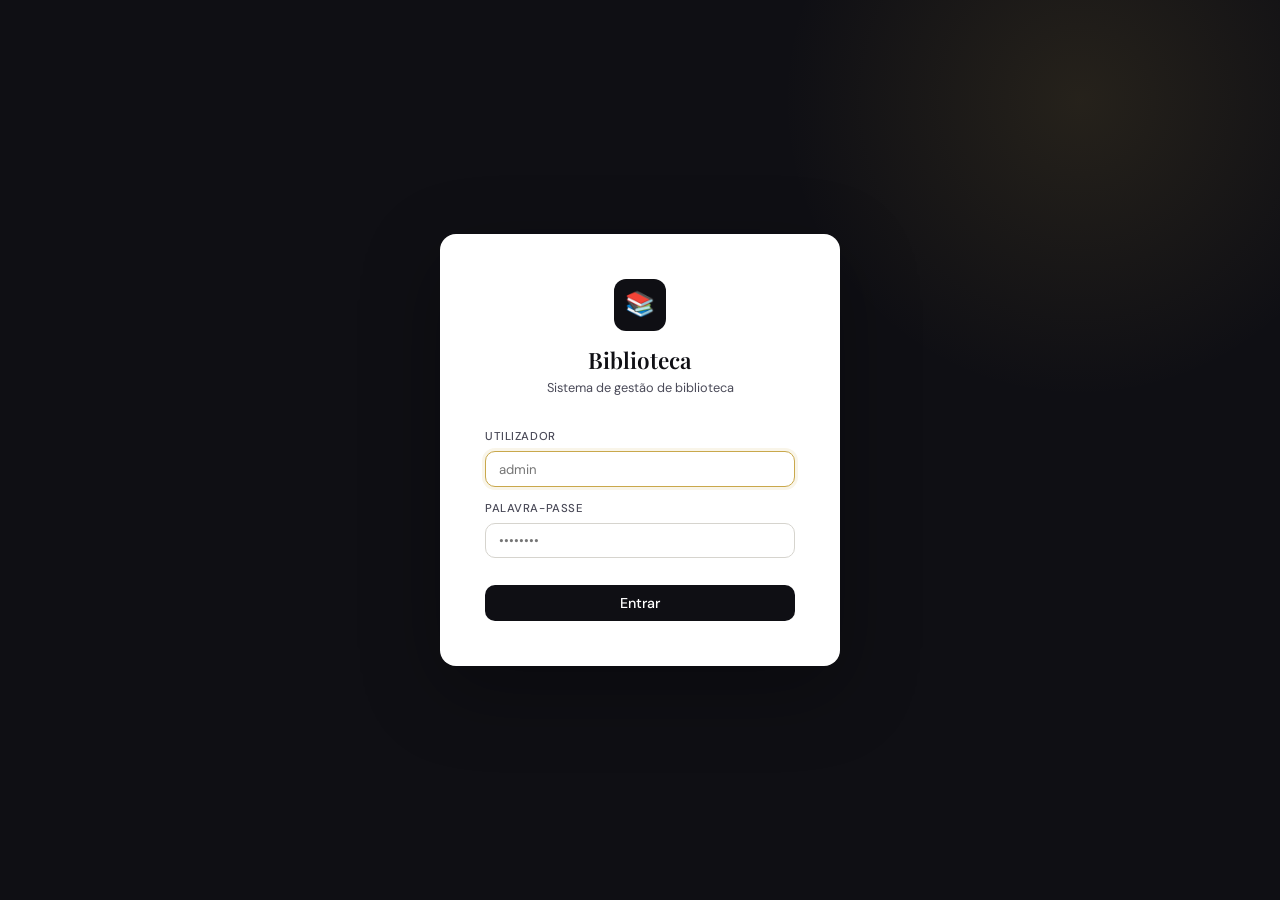
==== index.html @ 53bc52e4 "Update index.html" ====
<!DOCTYPE html>
<html lang="pt">
<head>
  <meta charset="UTF-8">
  <meta name="viewport" content="width=device-width, initial-scale=1">
  <link rel="manifest" href="/manifest.json">
  <meta name="theme-color" content="#0f0f14">
  <meta name="mobile-web-app-capable" content="yes">
  <meta name="apple-mobile-web-app-capable" content="yes">
  <meta name="apple-mobile-web-app-status-bar-style" content="black-translucent">
  <meta name="apple-mobile-web-app-title" content="Biblioteca">
  <link rel="apple-touch-icon" href="/icons/icon-192.png">
  <title>Biblioteca — Entrar</title>
  <link rel="stylesheet" href="css/style.css">
  <script>
    const t = sessionStorage.getItem('bib_token');
    const e = sessionStorage.getItem('bib_expiry');
    if (t && e && new Date() < new Date(e)) window.location.href = 'pages/dashboard.html';
  </script>
</head>
<body>
  <div class="login-page">
    <div class="login-card">
      <div class="login-logo">
        <div class="mark">📚</div>
        <h1>Biblioteca</h1>
        <p>Sistema de gestão de biblioteca</p>
      </div>
      <div id="login-error" class="alert alert-danger" style="display:none"></div>
      <form onsubmit="doLogin(event)">
        <div class="form-group" style="margin-bottom:.85rem">
          <label for="username">Utilizador</label>
          <input type="text" id="username" autofocus required placeholder="admin">
        </div>
        <div class="form-group" style="margin-bottom:1.25rem">
          <label for="password">Palavra-passe</label>
          <input type="password" id="password" required placeholder="••••••••">
        </div>
        <button type="submit" class="btn btn-primary" id="loginBtn" style="width:100%;justify-content:center;padding:.75rem">
          <span id="btnText">Entrar</span>
        </button>
      </form>
    </div>
  </div>
  <script src="js/config.js"></script>
  <script src="js/api.js"></script>
  <script>
    async function doLogin(e) {
      e.preventDefault();
      const errEl = document.getElementById('login-error');
      const btn   = document.getElementById('loginBtn');
      errEl.style.display = 'none';
      btn.disabled = true;
      document.getElementById('btnText').textContent = 'A entrar...';
      try {
        await Auth.login(
          document.getElementById('username').value,
          document.getElementById('password').value
        );
        window.location.href = 'pages/dashboard.html';
      } catch(err) {
        errEl.textContent   = err.message;
        errEl.style.display = 'flex';
        btn.disabled = false;
        document.getElementById('btnText').textContent = 'Entrar';
      }
    }
  </script>
</body>
  
</html>
---- css/style.css ----
/* ─────────────────────────────────────────────────────────────
   style.css — Biblioteca Sistema  
   Aesthetic: Refined editorial / institutional dark-accented
   ───────────────────────────────────────────────────────────── */

@import url('https://fonts.googleapis.com/css2?family=Playfair+Display:wght@400;600&family=DM+Sans:wght@300;400;500&family=DM+Mono:wght@400&display=swap');

/* ── Variables ─────────────────────────────────────────────── */
:root {
  --ink:       #0f0f14;
  --ink-2:     #2a2a35;
  --ink-3:     #4a4a58;
  --mist:      #f4f3f0;
  --mist-2:    #e9e8e4;
  --mist-3:    #d6d4ce;
  --gold:      #c9a84c;
  --gold-lt:   #f5e9c8;
  --teal:      #1d7a6b;
  --teal-lt:   #d1ede9;
  --red:       #b84444;
  --red-lt:    #f8e8e8;
  --blue:      #2d5fa6;
  --blue-lt:   #dce8f8;
  --orange:    #c46a1f;
  --orange-lt: #fdecd8;

  --sidebar-w: 240px;
  --top-h:     60px;
  --radius:    10px;
  --radius-lg: 16px;
  --shadow:    0 2px 12px rgba(15,15,20,.07);
  --shadow-md: 0 4px 24px rgba(15,15,20,.12);

  --font-display: 'Playfair Display', serif;
  --font-body:    'DM Sans', sans-serif;
  --font-mono:    'DM Mono', monospace;
}

/* ── Reset ─────────────────────────────────────────────────── */
*, *::before, *::after { box-sizing: border-box; margin: 0; padding: 0; }
html { font-size: 15px; }
body {
  font-family: var(--font-body);
  background: var(--mist);
  color: var(--ink);
  line-height: 1.6;
  -webkit-font-smoothing: antialiased;
}
a { color: inherit; text-decoration: none; }
button { cursor: pointer; font-family: var(--font-body); }
input, select, textarea { font-family: var(--font-body); }

/* ── Layout ────────────────────────────────────────────────── */
.app-shell {
  display: grid;
  grid-template-columns: var(--sidebar-w) 1fr;
  grid-template-rows: var(--top-h) 1fr;
  min-height: 100vh;
}

/* ── Topbar ────────────────────────────────────────────────── */
.topbar {
  grid-column: 1 / -1;
  background: var(--ink);
  display: flex;
  align-items: center;
  justify-content: space-between;
  padding: 0 1.5rem;
  position: sticky;
  top: 0;
  z-index: 100;
}

.topbar-brand {
  display: flex;
  align-items: center;
  gap: 10px;
}

.topbar-brand .logo-mark {
  width: 32px;
  height: 32px;
  background: var(--gold);
  border-radius: 6px;
  display: flex;
  align-items: center;
  justify-content: center;
  font-size: 16px;
}

.topbar-brand h1 {
  font-family: var(--font-display);
  font-size: 1.15rem;
  font-weight: 600;
  color: #fff;
  letter-spacing: .01em;
}

.topbar-brand h1 span {
  color: var(--gold);
}

.topbar-right {
  display: flex;
  align-items: center;
  gap: 1rem;
}

.topbar-right .user-info {
  font-size: .8rem;
  color: rgba(255,255,255,.5);
}

.topbar-right .btn-logout {
  padding: 5px 14px;
  border: 1px solid rgba(255,255,255,.2);
  background: transparent;
  color: rgba(255,255,255,.7);
  border-radius: 6px;
  font-size: .8rem;
  transition: all .2s;
}
.topbar-right .btn-logout:hover {
  background: rgba(255,255,255,.08);
  color: #fff;
}

/* ── Sidebar ───────────────────────────────────────────────── */
.sidebar {
  background: var(--ink-2);
  padding: 1.5rem 0;
  overflow-y: auto;
  position: sticky;
  top: var(--top-h);
  height: calc(100vh - var(--top-h));
}

.nav-section-label {
  padding: .4rem 1.25rem;
  font-size: .65rem;
  font-weight: 500;
  text-transform: uppercase;
  letter-spacing: .1em;
  color: rgba(255,255,255,.3);
  margin-top: 1rem;
}

.nav-item {
  display: flex;
  align-items: center;
  gap: 10px;
  padding: .6rem 1.25rem;
  font-size: .88rem;
  color: rgba(255,255,255,.55);
  transition: all .18s;
  border-left: 3px solid transparent;
  cursor: pointer;
}

.nav-item:hover {
  background: rgba(255,255,255,.05);
  color: rgba(255,255,255,.85);
}

.nav-item.active {
  background: rgba(201,168,76,.1);
  color: var(--gold);
  border-left-color: var(--gold);
}

.nav-item .nav-icon { font-size: 1rem; width: 20px; text-align: center; }
.nav-item .nav-badge {
  margin-left: auto;
  background: var(--red);
  color: #fff;
  font-size: .65rem;
  padding: 1px 6px;
  border-radius: 999px;
  font-weight: 500;
}

/* ── Main content ──────────────────────────────────────────── */
.main {
  padding: 2rem;
  overflow-y: auto;
}

/* ── Page header ───────────────────────────────────────────── */
.page-header {
  display: flex;
  align-items: flex-start;
  justify-content: space-between;
  margin-bottom: 1.75rem;
  flex-wrap: wrap;
  gap: 1rem;
}

.page-header h2 {
  font-family: var(--font-display);
  font-size: 1.6rem;
  font-weight: 600;
  color: var(--ink);
}

.page-header p {
  font-size: .85rem;
  color: var(--ink-3);
  margin-top: 2px;
}

/* ── Metric cards ──────────────────────────────────────────── */
.metrics-grid {
  display: grid;
  grid-template-columns: repeat(auto-fit, minmax(155px, 1fr));
  gap: 1rem;
  margin-bottom: 2rem;
}

.metric-card {
  background: #fff;
  border-radius: var(--radius-lg);
  padding: 1.25rem 1.35rem;
  border: 1px solid var(--mist-2);
  box-shadow: var(--shadow);
  position: relative;
  overflow: hidden;
}

.metric-card::before {
  content: '';
  position: absolute;
  top: 0; left: 0; right: 0;
  height: 3px;
}

.metric-card.mc-gold::before  { background: var(--gold); }
.metric-card.mc-teal::before  { background: var(--teal); }
.metric-card.mc-blue::before  { background: var(--blue); }
.metric-card.mc-red::before   { background: var(--red); }
.metric-card.mc-orange::before { background: var(--orange); }

.metric-label {
  font-size: .72rem;
  text-transform: uppercase;
  letter-spacing: .07em;
  color: var(--ink-3);
  font-weight: 500;
}

.metric-value {
  font-size: 2rem;
  font-weight: 300;
  color: var(--ink);
  line-height: 1.1;
  margin-top: 4px;
  font-family: var(--font-display);
}

.metric-sub {
  font-size: .72rem;
  color: var(--ink-3);
  margin-top: 4px;
}

/* ── Cards / panels ────────────────────────────────────────── */
.card {
  background: #fff;
  border-radius: var(--radius-lg);
  border: 1px solid var(--mist-2);
  box-shadow: var(--shadow);
  overflow: hidden;
}

.card-header {
  display: flex;
  align-items: center;
  justify-content: space-between;
  padding: 1rem 1.5rem;
  border-bottom: 1px solid var(--mist-2);
  flex-wrap: wrap;
  gap: .75rem;
}

.card-header h3 {
  font-family: var(--font-display);
  font-size: 1.05rem;
  font-weight: 600;
}

.card-body { padding: 1.5rem; }

/* ── Table ─────────────────────────────────────────────────── */
.table-wrap { overflow-x: auto; }

table {
  width: 100%;
  border-collapse: collapse;
  font-size: .86rem;
}

thead th {
  text-align: left;
  padding: .65rem 1rem;
  font-size: .7rem;
  text-transform: uppercase;
  letter-spacing: .07em;
  color: var(--ink-3);
  font-weight: 500;
  border-bottom: 1.5px solid var(--mist-2);
  background: var(--mist);
  white-space: nowrap;
}

tbody tr {
  border-bottom: 1px solid var(--mist-2);
  transition: background .12s;
}
tbody tr:last-child { border-bottom: none; }
tbody tr:hover { background: var(--mist); }

tbody td {
  padding: .7rem 1rem;
  color: var(--ink-2);
  vertical-align: middle;
}

.actions-cell { white-space: nowrap; }

/* ── Badges ────────────────────────────────────────────────── */
.badge {
  display: inline-block;
  padding: 2px 9px;
  border-radius: 999px;
  font-size: .72rem;
  font-weight: 500;
  line-height: 1.6;
}
.badge-green  { background: var(--teal-lt);   color: var(--teal); }
.badge-red    { background: var(--red-lt);    color: var(--red); }
.badge-blue   { background: var(--blue-lt);   color: var(--blue); }
.badge-gray   { background: var(--mist-2);    color: var(--ink-3); }
.badge-orange { background: var(--orange-lt); color: var(--orange); }
.badge-gold   { background: var(--gold-lt);   color: #7a5a1e; }

/* ── Buttons ───────────────────────────────────────────────── */
.btn {
  display: inline-flex;
  align-items: center;
  gap: 6px;
  padding: 7px 16px;
  border-radius: var(--radius);
  font-size: .84rem;
  font-weight: 500;
  border: none;
  transition: all .18s;
  line-height: 1;
}

.btn-primary {
  background: var(--ink);
  color: #fff;
}
.btn-primary:hover { background: var(--ink-2); }

.btn-gold {
  background: var(--gold);
  color: var(--ink);
}
.btn-gold:hover { background: #b8952e; }

.btn-ghost {
  background: transparent;
  border: 1px solid var(--mist-3);
  color: var(--ink-2);
}
.btn-ghost:hover { background: var(--mist); }

.btn-danger {
  background: var(--red-lt);
  color: var(--red);
}
.btn-danger:hover { background: #f0d0d0; }

.btn-teal {
  background: var(--teal);
  color: #fff;
}
.btn-teal:hover { background: #155f53; }

.btn-sm { padding: 4px 10px; font-size: .78rem; }
.btn-xs { padding: 3px 8px; font-size: .72rem; }

/* ── Forms ─────────────────────────────────────────────────── */
.form-grid {
  display: grid;
  grid-template-columns: 1fr 1fr;
  gap: .85rem;
}

.form-group {
  display: flex;
  flex-direction: column;
  gap: 5px;
}

.form-group.full { grid-column: 1 / -1; }

label {
  font-size: .76rem;
  font-weight: 500;
  color: var(--ink-3);
  text-transform: uppercase;
  letter-spacing: .05em;
}

input[type="text"],
input[type="email"],
input[type="tel"],
input[type="number"],
input[type="date"],
input[type="password"],
select,
textarea {
  width: 100%;
  padding: .55rem .85rem;
  border: 1.5px solid var(--mist-3);
  border-radius: var(--radius);
  font-size: .88rem;
  color: var(--ink);
  background: #fff;
  transition: border-color .18s;
  outline: none;
}

input:focus, select:focus, textarea:focus {
  border-color: var(--gold);
  box-shadow: 0 0 0 3px rgba(201,168,76,.12);
}

.search-bar {
  display: flex;
  align-items: center;
  gap: .5rem;
  background: var(--mist);
  border: 1.5px solid var(--mist-3);
  border-radius: var(--radius);
  padding: .4rem .85rem;
  max-width: 320px;
}

.search-bar input {
  border: none;
  background: transparent;
  padding: 0;
  font-size: .88rem;
  box-shadow: none;
}

.search-bar input:focus { box-shadow: none; border: none; }

/* ── Toolbar (filter + actions row) ───────────────────────── */
.toolbar {
  display: flex;
  align-items: center;
  justify-content: space-between;
  gap: .75rem;
  flex-wrap: wrap;
  margin-bottom: 1.25rem;
}

.toolbar-left { display: flex; gap: .5rem; flex-wrap: wrap; align-items: center; }
.toolbar-right { display: flex; gap: .5rem; }

/* ── Modal ─────────────────────────────────────────────────── */
.modal {
  display: none;
  position: fixed;
  inset: 0;
  z-index: 200;
  align-items: center;
  justify-content: center;
}

.modal.open { display: flex; }

.modal-backdrop {
  position: absolute;
  inset: 0;
  background: rgba(15,15,20,.45);
  backdrop-filter: blur(2px);
}

.modal-box {
  position: relative;
  background: #fff;
  border-radius: var(--radius-lg);
  box-shadow: var(--shadow-md);
  width: 90%;
  max-width: 520px;
  max-height: 90vh;
  overflow-y: auto;
  animation: slideUp .22s ease;
}

.modal-box.modal-lg { max-width: 680px; }

@keyframes slideUp {
  from { opacity: 0; transform: translateY(16px); }
  to   { opacity: 1; transform: translateY(0); }
}

.modal-header {
  display: flex;
  align-items: center;
  justify-content: space-between;
  padding: 1.25rem 1.5rem;
  border-bottom: 1px solid var(--mist-2);
  position: sticky;
  top: 0;
  background: #fff;
}

.modal-header h3 {
  font-family: var(--font-display);
  font-size: 1.1rem;
  font-weight: 600;
}

.modal-close {
  width: 28px;
  height: 28px;
  border-radius: 6px;
  border: none;
  background: var(--mist);
  color: var(--ink-3);
  font-size: 1.1rem;
  line-height: 1;
  display: flex;
  align-items: center;
  justify-content: center;
  cursor: pointer;
}

.modal-close:hover { background: var(--mist-2); }

.modal-body { padding: 1.5rem; }

.modal-footer {
  display: flex;
  justify-content: flex-end;
  gap: .5rem;
  padding: 1rem 1.5rem;
  border-top: 1px solid var(--mist-2);
  background: var(--mist);
}

/* ── Toast ─────────────────────────────────────────────────── */
.toast {
  position: fixed;
  bottom: 1.5rem;
  right: 1.5rem;
  padding: .75rem 1.25rem;
  border-radius: var(--radius);
  font-size: .88rem;
  font-weight: 500;
  box-shadow: var(--shadow-md);
  z-index: 999;
  transform: translateY(8px);
  opacity: 0;
  transition: all .25s;
  max-width: 340px;
}

.toast.show { opacity: 1; transform: translateY(0); }
.toast-success { background: var(--teal); color: #fff; }
.toast-error   { background: var(--red);  color: #fff; }
.toast-info    { background: var(--blue); color: #fff; }

/* ── Loading overlay ───────────────────────────────────────── */
.overlay {
  position: fixed;
  inset: 0;
  background: rgba(15,15,20,.3);
  display: flex;
  align-items: center;
  justify-content: center;
  z-index: 300;
  backdrop-filter: blur(2px);
}

.overlay.hidden { display: none; }

.spinner {
  width: 38px;
  height: 38px;
  border: 3px solid rgba(255,255,255,.2);
  border-top-color: var(--gold);
  border-radius: 50%;
  animation: spin .7s linear infinite;
}

@keyframes spin { to { transform: rotate(360deg); } }

/* ── Empty state ───────────────────────────────────────────── */
.empty-state {
  text-align: center;
  padding: 3rem 1rem;
  color: var(--ink-3);
}

.empty-icon { font-size: 2.5rem; display: block; margin-bottom: .75rem; }
.empty-state p { font-size: .9rem; }

/* ── Tabs ──────────────────────────────────────────────────── */
.tabs-bar {
  display: flex;
  gap: 0;
  border-bottom: 2px solid var(--mist-2);
  margin-bottom: 1.5rem;
}

.tab-btn {
  padding: .65rem 1.25rem;
  font-size: .86rem;
  font-weight: 500;
  color: var(--ink-3);
  background: none;
  border: none;
  border-bottom: 2px solid transparent;
  margin-bottom: -2px;
  transition: all .18s;
  cursor: pointer;
}

.tab-btn:hover { color: var(--ink); }
.tab-btn.active { color: var(--gold); border-bottom-color: var(--gold); }

/* ── Alert row ─────────────────────────────────────────────── */
.alert {
  padding: .7rem 1rem;
  border-radius: var(--radius);
  font-size: .86rem;
  margin-bottom: 1rem;
  display: flex;
  align-items: center;
  gap: 8px;
}
.alert-warning { background: var(--orange-lt); color: var(--orange); border: 1px solid #f5c897; }
.alert-danger  { background: var(--red-lt);    color: var(--red);    border: 1px solid #f0bcbc; }
.alert-info    { background: var(--blue-lt);   color: var(--blue);   border: 1px solid #b6cef0; }

/* ── Responsive ────────────────────────────────────────────── */
@media (max-width: 768px) {
  .app-shell {
    grid-template-columns: 1fr;
    grid-template-rows: var(--top-h) 1fr;
  }

  .sidebar {
    display: none;
  }

  .main { padding: 1rem; }
  .form-grid { grid-template-columns: 1fr; }
  .metrics-grid { grid-template-columns: repeat(2, 1fr); }
}

/* ── Login page ─────────────────────────────────────────────── */
.login-page {
  min-height: 100vh;
  display: flex;
  align-items: center;
  justify-content: center;
  background: var(--ink);
  position: relative;
  overflow: hidden;
}

.login-page::before {
  content: '';
  position: absolute;
  width: 600px;
  height: 600px;
  border-radius: 50%;
  background: radial-gradient(circle, rgba(201,168,76,.12) 0%, transparent 70%);
  top: -200px;
  right: -100px;
}

.login-card {
  background: #fff;
  border-radius: var(--radius-lg);
  padding: 3rem;
  width: 90%;
  max-width: 400px;
  box-shadow: 0 24px 80px rgba(0,0,0,.3);
  position: relative;
}

.login-logo {
  text-align: center;
  margin-bottom: 2rem;
}

.login-logo .mark {
  width: 52px;
  height: 52px;
  background: var(--ink);
  border-radius: 12px;
  display: inline-flex;
  align-items: center;
  justify-content: center;
  font-size: 24px;
  margin-bottom: .75rem;
}

.login-logo h1 {
  font-family: var(--font-display);
  font-size: 1.5rem;
  font-weight: 600;
}

.login-logo p { font-size: .85rem; color: var(--ink-3); }

.login-card .btn-primary {
  width: 100%;
  justify-content: center;
  padding: .75rem;
  font-size: .95rem;
  background: var(--ink);
  margin-top: .5rem;
}

/* ── Chart container ─────────────────────────────────────────── */
.chart-container {
  position: relative;
  height: 260px;
}

/* ── Relatorio view ──────────────────────────────────────────── */
.relatorio-grid {
  display: grid;
  grid-template-columns: repeat(auto-fit, minmax(280px, 1fr));
  gap: 1rem;
  margin-bottom: 2rem;
}

.relatorio-card {
  background: #fff;
  border-radius: var(--radius-lg);
  border: 1px solid var(--mist-2);
  overflow: hidden;
  cursor: pointer;
  transition: box-shadow .2s, transform .2s;
}

.relatorio-card:hover {
  box-shadow: var(--shadow-md);
  transform: translateY(-2px);
}

.relatorio-card .rc-header {
  padding: 1.25rem 1.5rem;
  border-bottom: 1px solid var(--mist-2);
}

.relatorio-card .rc-icon {
  font-size: 1.5rem;
  margin-bottom: .4rem;
}

.relatorio-card h4 {
  font-family: var(--font-display);
  font-size: 1rem;
  font-weight: 600;
}

.relatorio-card p {
  font-size: .8rem;
  color: var(--ink-3);
  margin-top: 2px;
}

.relatorio-card .rc-footer {
  padding: .75rem 1.5rem;
  background: var(--mist);
  font-size: .8rem;
  color: var(--ink-3);
}

/* ══════════════════════════════════════════════════════════════
   MOBILE IMPROVEMENTS
   ══════════════════════════════════════════════════════════════ */

/* Bottom nav for mobile */
.mobile-nav {
  display: none;
  position: fixed;
  bottom: 0; left: 0; right: 0;
  background: var(--ink);
  padding: 6px 0 max(6px, env(safe-area-inset-bottom));
  z-index: 100;
  border-top: 1px solid rgba(255,255,255,.08);
}

.mobile-nav-items {
  display: flex;
  justify-content: space-around;
  align-items: center;
}

.mobile-nav-item {
  display: flex;
  flex-direction: column;
  align-items: center;
  gap: 2px;
  padding: 4px 8px;
  border-radius: 8px;
  color: rgba(255,255,255,.45);
  font-size: .6rem;
  text-decoration: none;
  transition: color .15s;
  min-width: 48px;
}

.mobile-nav-item .mn-icon { font-size: 1.2rem; }
.mobile-nav-item.active   { color: var(--gold); }
.mobile-nav-item:hover    { color: rgba(255,255,255,.8); }

/* Mobile bottom padding so content isn't hidden behind nav */
@media (max-width: 768px) {
  .app-shell {
    grid-template-columns: 1fr;
    grid-template-rows: var(--top-h) 1fr;
  }

  .sidebar { display: none; }
  .main    { padding: .85rem .85rem 5rem; }

  .form-grid     { grid-template-columns: 1fr; }
  .metrics-grid  { grid-template-columns: repeat(2, 1fr); gap: .6rem; }

  .mobile-nav { display: block; }

  /* Tables scroll horizontally on mobile */
  .table-wrap { overflow-x: auto; -webkit-overflow-scrolling: touch; }
  table       { min-width: 540px; }

  /* Card header stack on mobile */
  .card-header { flex-direction: column; align-items: flex-start; }

  /* Page header compact */
  .page-header h2 { font-size: 1.3rem; }

  /* Toolbar wraps */
  .toolbar      { flex-direction: column; align-items: stretch; }
  .toolbar-left { flex-wrap: wrap; }
  .search-bar   { max-width: 100%; }

  /* Modal full-width on small screens */
  .modal-box { width: 96%; max-height: 92vh; }

  /* Dashboard charts stack */
  .chart-row { grid-template-columns: 1fr !important; }

  /* Login card */
  .login-card { padding: 2rem 1.5rem; }

  /* Metric value smaller */
  .metric-value { font-size: 1.6rem; }
}

@media (max-width: 400px) {
  .metrics-grid { grid-template-columns: 1fr 1fr; gap: .5rem; }
  .metric-card  { padding: .85rem; }
}

/* Scanner modal */
.scanner-modal-box {
  max-width: 420px;
  width: 96%;
}

#scanner-video {
  width: 100%;
  border-radius: var(--radius);
  background: #000;
  display: block;
}

.scanner-overlay {
  position: relative;
}

.scanner-crosshair {
  position: absolute;
  top: 50%; left: 50%;
  transform: translate(-50%, -50%);
  width: 200px; height: 120px;
  border: 2px solid var(--gold);
  border-radius: 8px;
  pointer-events: none;
}

.scanner-crosshair::before,
.scanner-crosshair::after {
  content: '';
  position: absolute;
  background: var(--gold);
}

.scanner-crosshair::before {
  width: 100%; height: 2px;
  top: 50%; left: 0;
  animation: scan 1.8s ease-in-out infinite;
}

@keyframes scan {
  0%,100% { top: 10%; }
  50%      { top: 90%; }
}

#scanner-result {
  font-family: var(--font-mono);
  font-size: .9rem;
  padding: .5rem .85rem;
  background: var(--mist);
  border-radius: var(--radius);
  margin-top: .75rem;
  min-height: 36px;
  word-break: break-all;
}
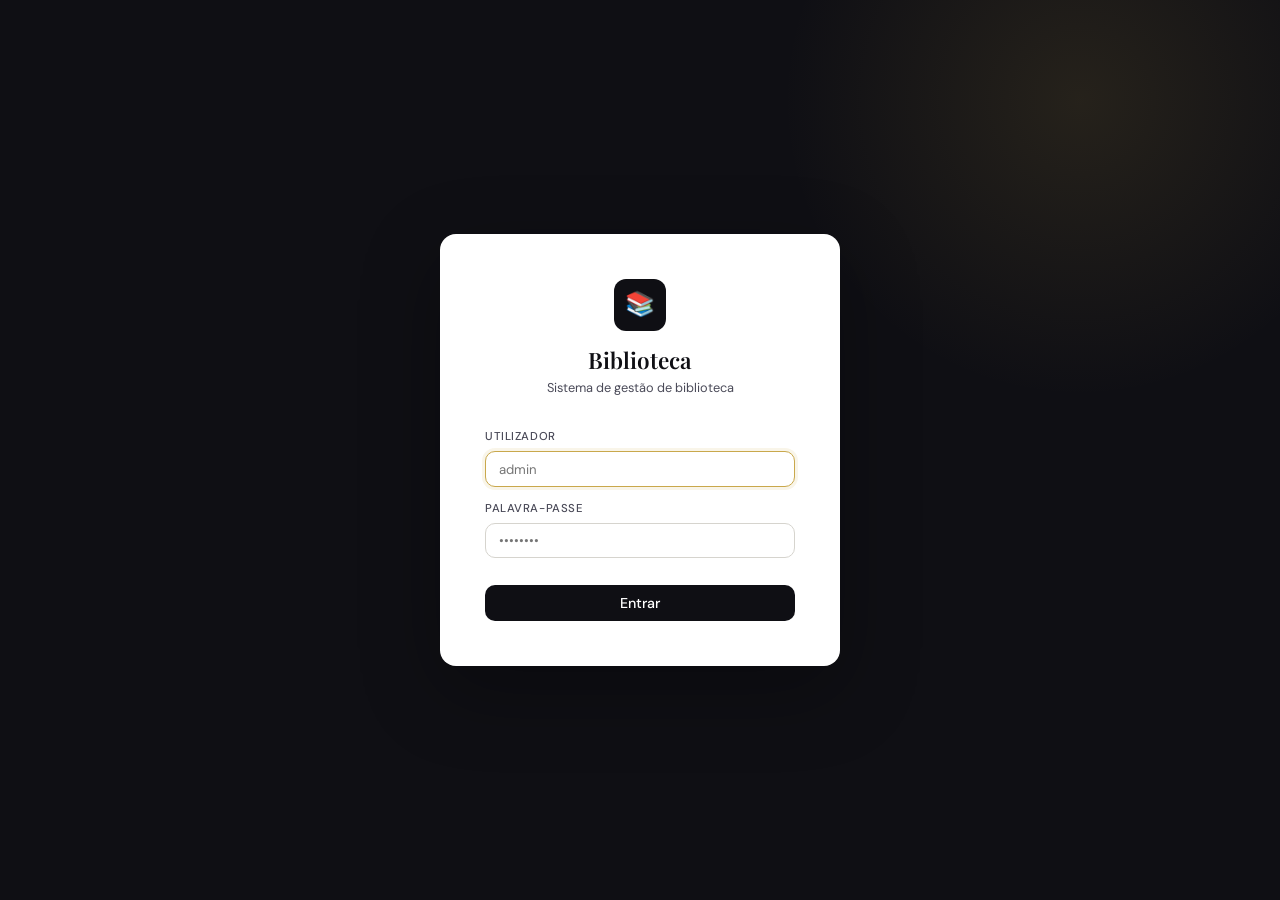
==== commit 03922194: "Update index.html" ====
--- a/index.html
+++ b/index.html
@@ -18,7 +18,7 @@
     if (t && e && new Date() < new Date(e)) window.location.href = 'pages/dashboard.html';
   </script>
 </head>
-<body>
+<body> 
   <div class="login-page">
     <div class="login-card">
       <div class="login-logo">
@@ -68,5 +68,4 @@
   </script>
 </body>
   
-</html>
-
+</html> 
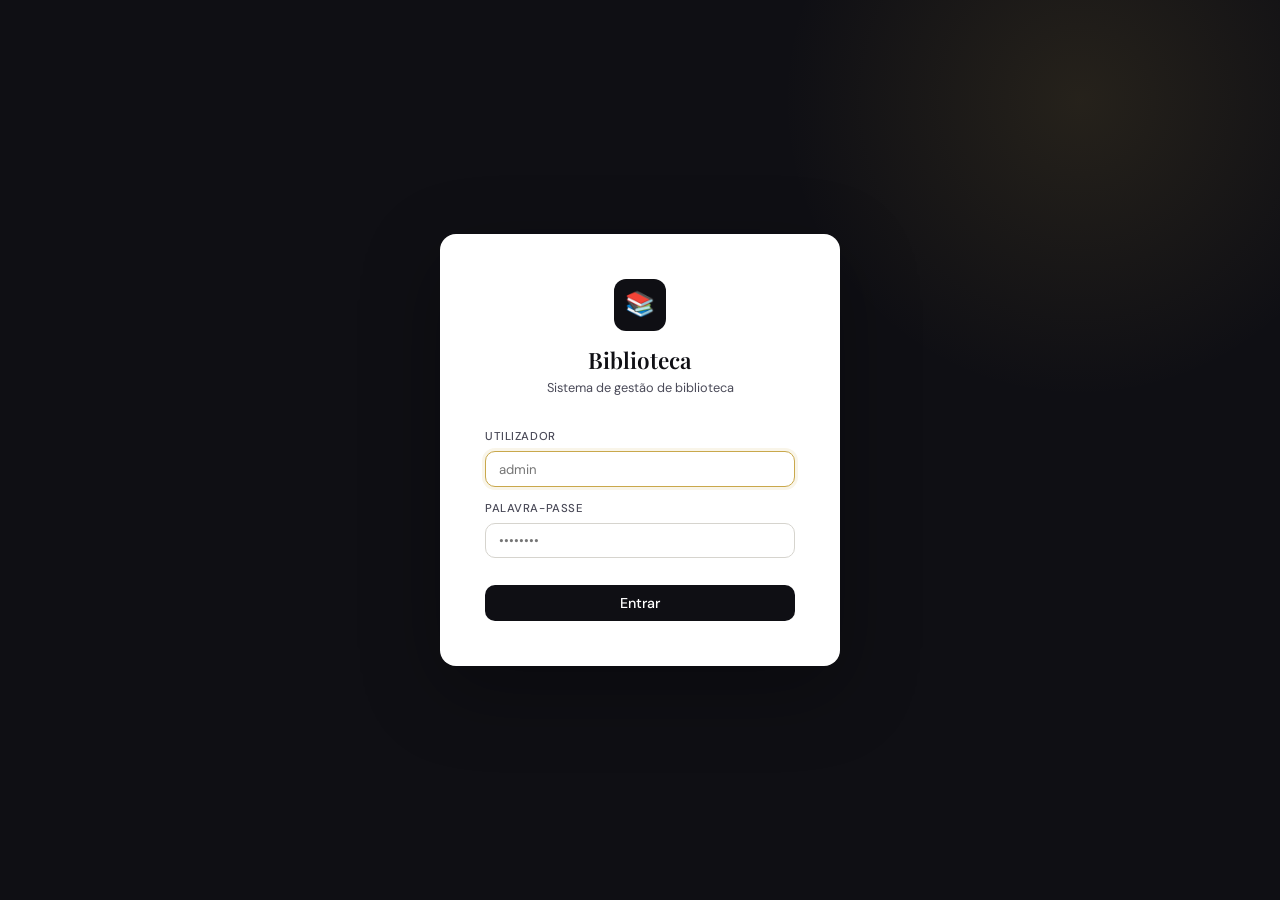
==== commit c29520e9: "Update index.html" ====
--- a/index.html
+++ b/index.html
@@ -68,4 +68,4 @@
   </script>
 </body>
   
-</html> 
+</html>   
